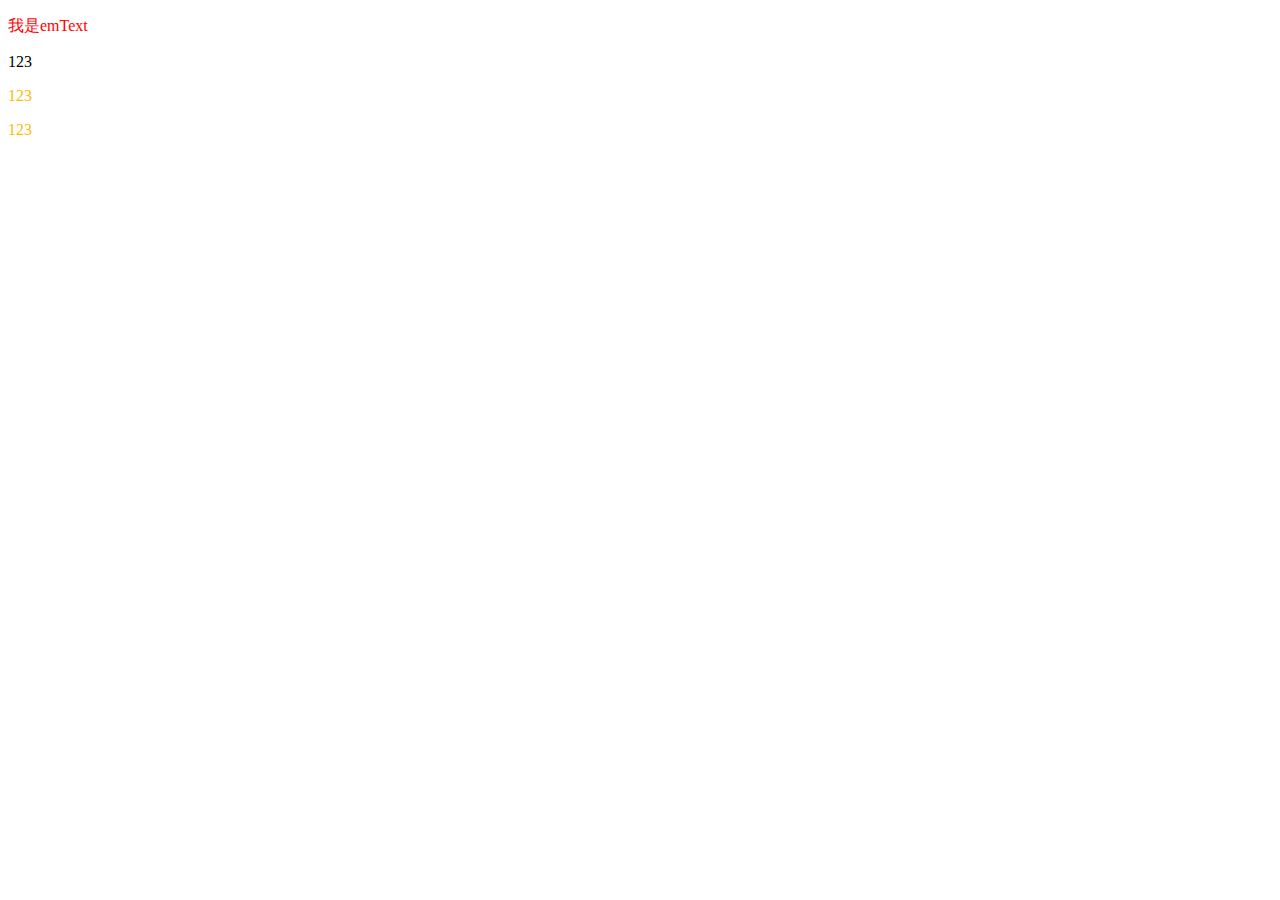
==== css.html @ a897caf7 "20220722-新增css.html" ====
<!DOCTYPE html>
<html lang="en">
<head>
    <meta charset="UTF-8">
    <meta name="viewport" content="width=device-width, initial-scale=1.0">

    <title>background position calc</title>
    <style>
        /* 我是註解 */
        .emText { color: red;}
        .linda { color: #fcba03;}
        .mary { color: green;}
        .paul { color: black;}

    </style>
</head>
<body>
    <p class="emText">我是emText</p>
    <p class="linda mary paul">123</p>
    <p class="linda">123</p>
    <p class="linda">123</p>

</body>
</html>
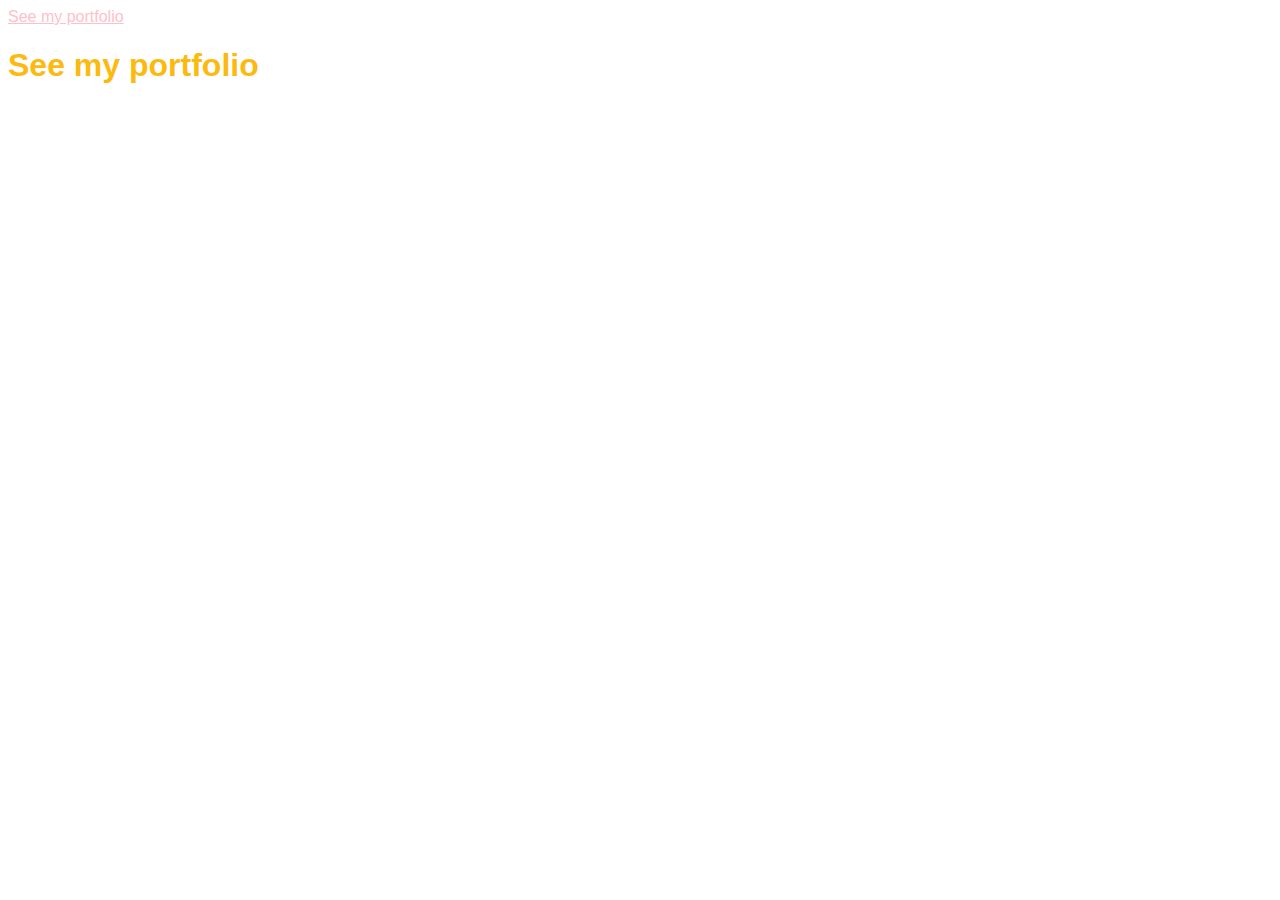
==== commit 3eaa56e8: "20220722" ====
--- a/css.html
+++ b/css.html
@@ -7,18 +7,23 @@
     <title>background position calc</title>
     <style>
         /* 我是註解 */
-        .emText { color: red;}
-        .linda { color: #fcba03;}
-        .mary { color: green;}
-        .paul { color: black;}
+        h1,h2,h3,h4,h5,h6{
+        font-family: 'Noto Aans TC', sans-serif;
+        color: #fcba10;
+        }
+        p,a,span,li,label{
+            font-family: 'Open Sans', sans-serif;
+            color: pink;
+        }
+
 
     </style>
 </head>
 <body>
-    <p class="emText">我是emText</p>
-    <p class="linda mary paul">123</p>
-    <p class="linda">123</p>
-    <p class="linda">123</p>
+    <li><span>
+            <a href="portfolio.html" target="_blank">See my portfolio</a>
+        </span></li>
+        <h1>See my portfolio</h1>
 
 </body>
 </html>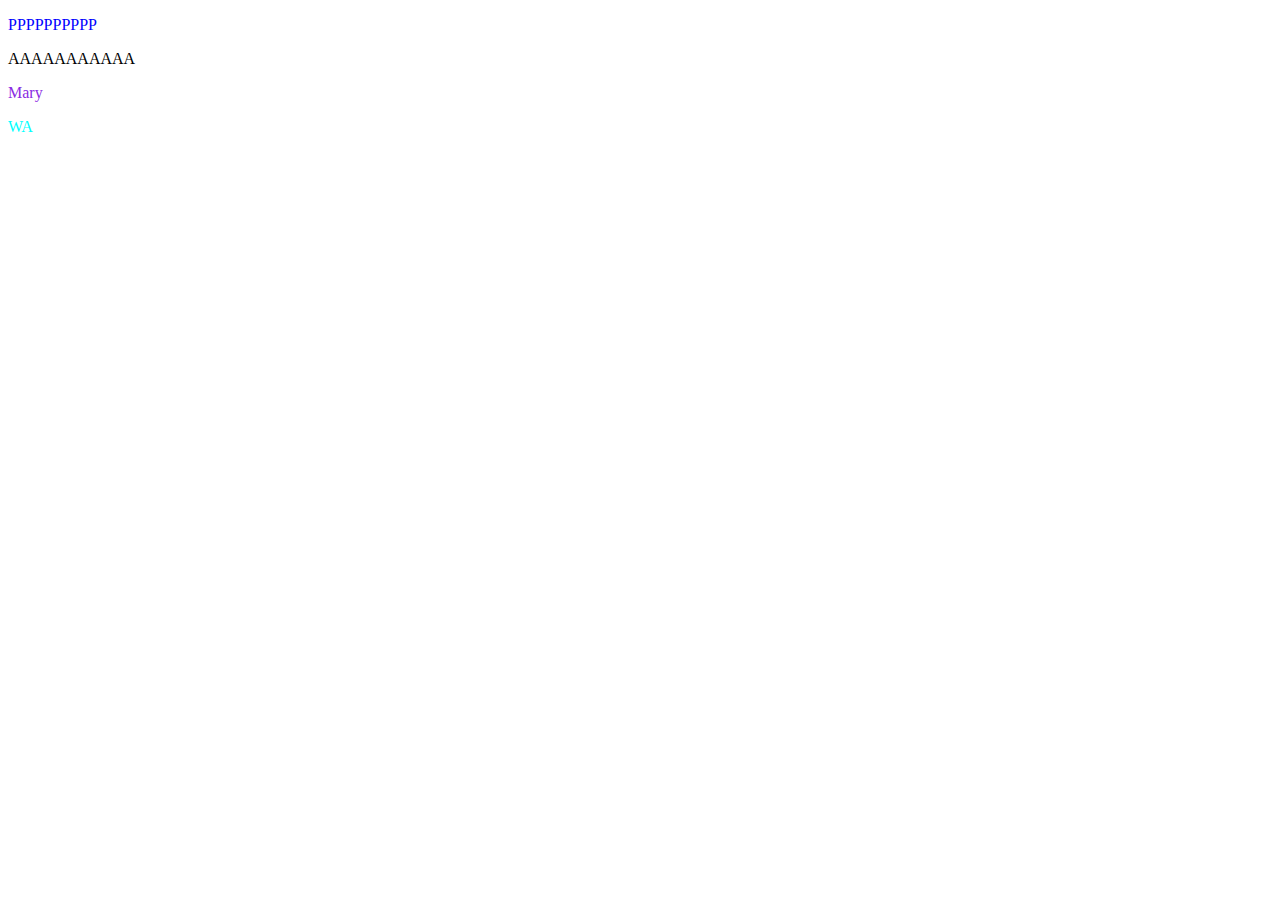
==== commit 57f040d4: "20220804 作業" ====
--- a/css.html
+++ b/css.html
@@ -2,28 +2,32 @@
 <html lang="en">
 <head>
     <meta charset="UTF-8">
+    <!-- RWD -->
     <meta name="viewport" content="width=device-width, initial-scale=1.0">
 
     <title>background position calc</title>
     <style>
         /* 我是註解 */
-        h1,h2,h3,h4,h5,h6{
-        font-family: 'Noto Aans TC', sans-serif;
-        color: #fcba10;
-        }
-        p,a,span,li,label{
-            font-family: 'Open Sans', sans-serif;
-            color: pink;
-        }
+        article > p{color:blue;} 
+        .mary > p{color:blueviolet;} 
+        #wa > p{color:aqua;}
+
 
 
     </style>
 </head>
 <body>
-    <li><span>
-            <a href="portfolio.html" target="_blank">See my portfolio</a>
-        </span></li>
-        <h1>See my portfolio</h1>
+    <article> 
+        <p>PPPPPPPPPP</p>
+    </article> 
+    <p>AAAAAAAAAAA</p> 
+    <div class="mary"> 
+        <p>Mary</p> 
+    </div> 
+    <div id="wa"> 
+        <p>WA</p> 
+    </div>
+       
 
 </body>
 </html>